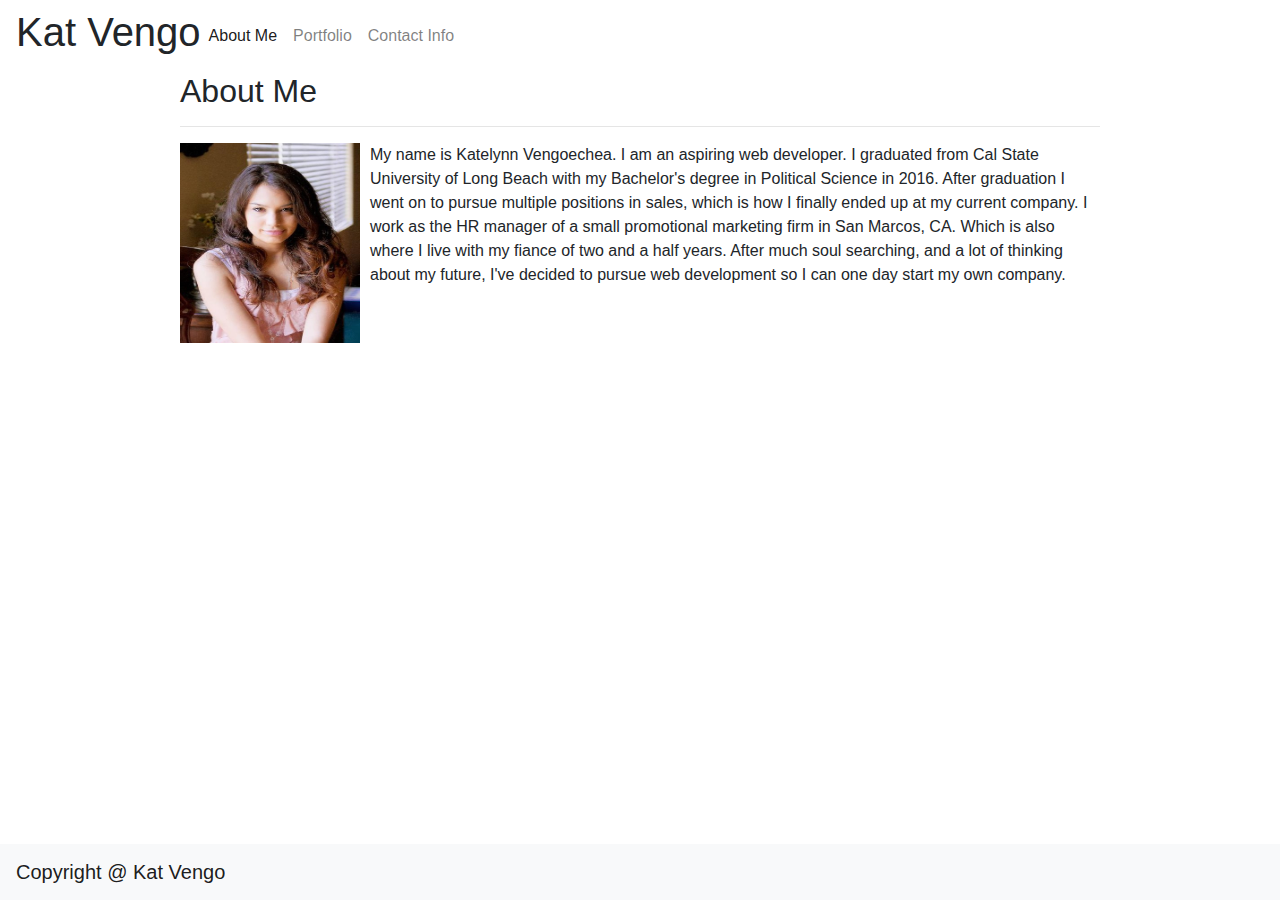
==== index.html @ c851c58c "adding index.html tto github" ====
<!DOCTYPE html>
<html>
<head>
    <meta charset="utf-8" />
    <meta http-equiv="X-UA-Compatible" content="IE=edge">
    <title>About Me</title>
    <meta name="viewport" content="width=device-width, initial-scale=1">
    <link rel="stylesheet" href="https://stackpath.bootstrapcdn.com/bootstrap/4.3.1/css/bootstrap.min.css" integrity="sha384-ggOyR0iXCbMQv3Xipma34MD+dH/1fQ784/j6cY/iJTQUOhcWr7x9JvoRxT2MZw1T" crossorigin="anonymous">
    <script src="main.js"></script>
</head>
<header>
        <nav class="navbar navbar-expand-lg navbar-light style="background-color: #e3f2fd;>
                <h1>Kat Vengo</h1>
                <button class="navbar-toggler" type="button" data-toggle="collapse" data-target="#navbarSupportedContent" aria-controls="navbarSupportedContent" aria-expanded="false" aria-label="Toggle navigation">
                  <span class="navbar-toggler-icon"></span>
                </button>
              
                <div class="collapse navbar-collapse" id="navbarSupportedContent">
                  <ul class="navbar-nav mr-auto">
                    <li class="nav-item active">
                      <a class="nav-link" href="index.html">About Me <span class="sr-only">(current)</span></a>
                    </li>
                    <li class="nav-item">
                      <a class="nav-link" href="portfolio.html">Portfolio</a>
                    </li>
                    <li class="nav-item">
                            <a class="nav-link" href="contact.html">Contact Info</a>
                          </li>
                    </li>
                    
                  </ul>
                 
                </div>
            
              </nav>

</header>


<body>
    <div>
        <div class="container">
            <!--First row-->
            <div class="row">
                    <div class="col-md-1">
                           
                      </div>
              <div class="col-md-10">
                    <h2>About Me</h2>
                    <hr>
              </div>
                     <!--Second column where we will put the nav bar-->
              <div class="col-md-1">
                
              </div>
              
            </div>
            <!--Second Row and the Body-->
            <div class="row"> <!--First column will be blank space-->
              <div class="col-md-1">
                
              </div>
              <div class="col-md-2">
                 <section>
 
                <img src="katvengo.jpg" alt="picture of me" id="image-bio" height="200px" width="180px">
                </div>
               <div class="col-md-8">
               
 
                 <p> My name is Katelynn Vengoechea. I am an aspiring web developer. I graduated from Cal State University
                 of Long Beach with my Bachelor's degree in Political Science in 2016. After graduation I went on to
                 pursue
                 multiple positions in sales, which is how I finally ended up at my current company. I work as the HR
                 manager of a small
                 promotional marketing firm in San Marcos, CA. Which is also where I live with my fiance of two and a
                 half years. After much soul
                 searching, and a lot of thinking about my future, I've decided to pursue web development so I can one
                 day start my own company.</p>
            </section>


              </div>
              <div class="col-md-1"> <!--Third column will be blank space-->
               
              </div>
            </div>
            <!--Footer-->
            <nav class="navbar fixed-bottom navbar-light bg-light">
                    <a class="navbar-brand" href="#">Copyright @ Kat Vengo</a>
                  </nav>

        
          </div>


    </div>
</body>
</html>
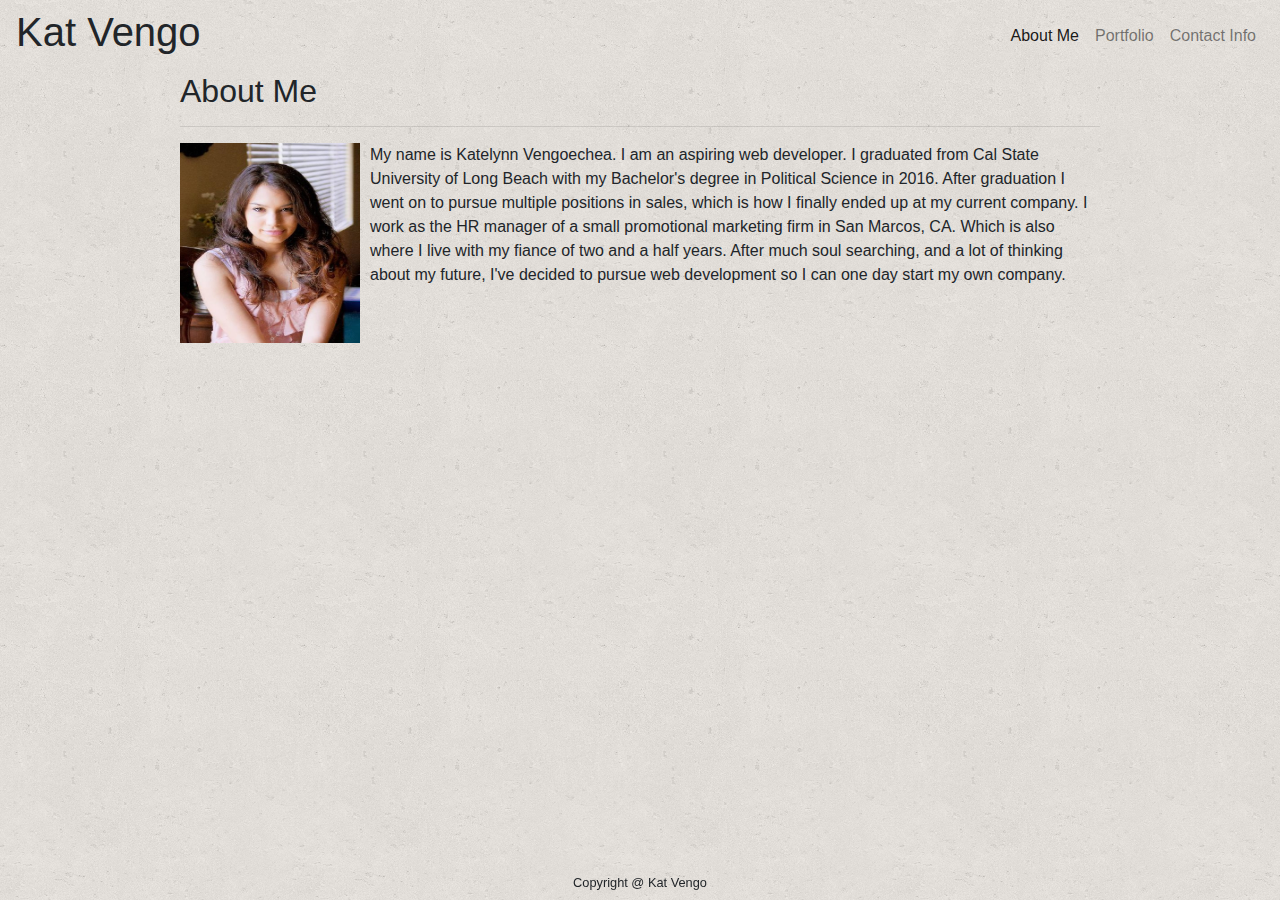
==== commit 671924cd: "Updated main.css page and nav bar space to the right" ====
--- a/index.html
+++ b/index.html
@@ -6,17 +6,18 @@
     <title>About Me</title>
     <meta name="viewport" content="width=device-width, initial-scale=1">
     <link rel="stylesheet" href="https://stackpath.bootstrapcdn.com/bootstrap/4.3.1/css/bootstrap.min.css" integrity="sha384-ggOyR0iXCbMQv3Xipma34MD+dH/1fQ784/j6cY/iJTQUOhcWr7x9JvoRxT2MZw1T" crossorigin="anonymous">
+    <link rel="stylesheet" type="text/css" media="screen" href="main.css">
     <script src="main.js"></script>
 </head>
 <header>
-        <nav class="navbar navbar-expand-lg navbar-light style="background-color: #e3f2fd;>
+        <nav class="navbar navbar-expand-lg navbar-light style=" background-color: #e3f2fd;>
                 <h1>Kat Vengo</h1>
                 <button class="navbar-toggler" type="button" data-toggle="collapse" data-target="#navbarSupportedContent" aria-controls="navbarSupportedContent" aria-expanded="false" aria-label="Toggle navigation">
                   <span class="navbar-toggler-icon"></span>
                 </button>
               
                 <div class="collapse navbar-collapse" id="navbarSupportedContent">
-                  <ul class="navbar-nav mr-auto">
+                  <ul class="navbar-nav ml-auto">
                     <li class="nav-item active">
                       <a class="nav-link" href="index.html">About Me <span class="sr-only">(current)</span></a>
                     </li>
@@ -65,7 +66,7 @@
  
                 <img src="katvengo.jpg" alt="picture of me" id="image-bio" height="200px" width="180px">
                 </div>
-               <div class="col-md-8">
+               <div class="col-md-8 mainbio">
                
  
                  <p> My name is Katelynn Vengoechea. I am an aspiring web developer. I graduated from Cal State University
@@ -86,8 +87,8 @@
               </div>
             </div>
             <!--Footer-->
-            <nav class="navbar fixed-bottom navbar-light bg-light">
-                    <a class="navbar-brand" href="#">Copyright @ Kat Vengo</a>
+            <nav class="navbar fixed-bottom navbar-light background-color: #e3f2fd; justify-content-center">
+                    <small>Copyright @ Kat Vengo</small>
                   </nav>
 
         
--- a/main.css
+++ b/main.css
@@ -0,0 +1,7 @@
+body{
+    background-image: url("cork-wallet.png");
+    margin: 0 ;
+    padding: 0 ; 
+}
+
+
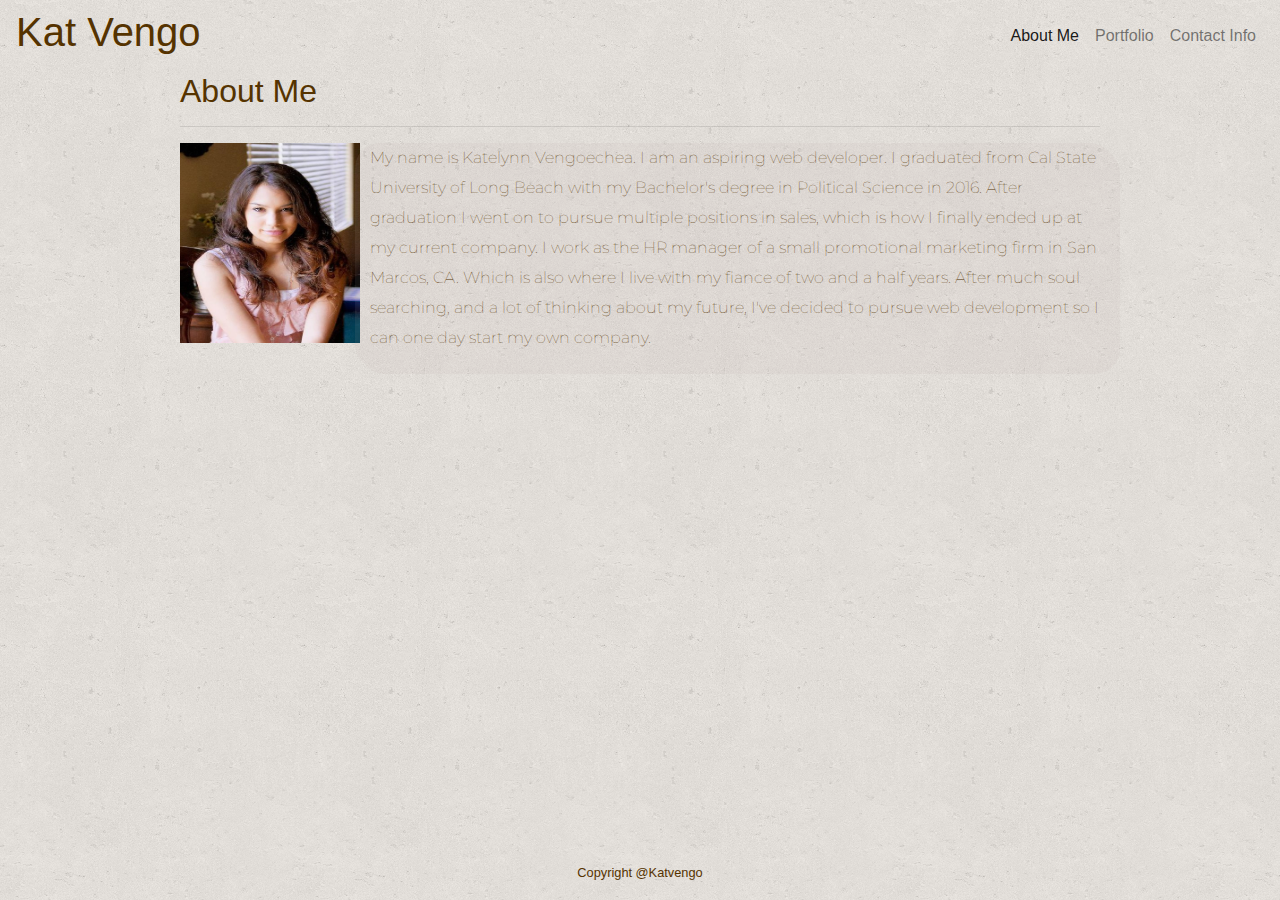
==== commit 11764f42: "new files to github portfolio.html" ====
--- a/index.html
+++ b/index.html
@@ -1,5 +1,5 @@
 <!DOCTYPE html>
-<html>
+<html class="h-100">
 <head>
     <meta charset="utf-8" />
     <meta http-equiv="X-UA-Compatible" content="IE=edge">
@@ -8,6 +8,9 @@
     <link rel="stylesheet" href="https://stackpath.bootstrapcdn.com/bootstrap/4.3.1/css/bootstrap.min.css" integrity="sha384-ggOyR0iXCbMQv3Xipma34MD+dH/1fQ784/j6cY/iJTQUOhcWr7x9JvoRxT2MZw1T" crossorigin="anonymous">
     <link rel="stylesheet" type="text/css" media="screen" href="main.css">
     <script src="main.js"></script>
+    <link href="https://fonts.googleapis.com/css?family=Montserrat:300,400" rel="stylesheet">
+
+
 </head>
 <header>
         <nav class="navbar navbar-expand-lg navbar-light style=" background-color: #e3f2fd;>
@@ -38,8 +41,8 @@
 </header>
 
 
-<body>
-    <div>
+<body class="d-flex flex-column h-100">
+  <main role ="main" class="flex-shrink-0">
         <div class="container">
             <!--First row-->
             <div class="row">
@@ -83,18 +86,17 @@
 
               </div>
               <div class="col-md-1"> <!--Third column will be blank space-->
-               
               </div>
-            </div>
-            <!--Footer-->
-            <nav class="navbar fixed-bottom navbar-light background-color: #e3f2fd; justify-content-center">
-                    <small>Copyright @ Kat Vengo</small>
-                  </nav>
+            </div>  
+          </div>
+        </main>
+<footer class="footer mt-auto py-3">
+    <div class="text-center">
+        <small>Copyright @Katvengo</small>
+    </div>
 
-        
-          </div>
+  
+</body>
 
 
-    </div>
-</body>
 </html>--- a/main.css
+++ b/main.css
@@ -2,6 +2,21 @@
     background-image: url("cork-wallet.png");
     margin: 0 ;
     padding: 0 ; 
+    color: #553300;
 }
 
 
+.mainbio{
+    border-radius: 25px;
+    background-color: hsla(0, 13%, 69%, 0.1);
+    box-shadow: 5px 5px hsla(0, 13%, 69%, 0.1);
+    text-align: left;
+    font-family: 'Montserrat', sans-serif;
+    font-weight: lighter;
+    line-height: 30px;
+}
+
+small{
+    color: #553300;
+}
+
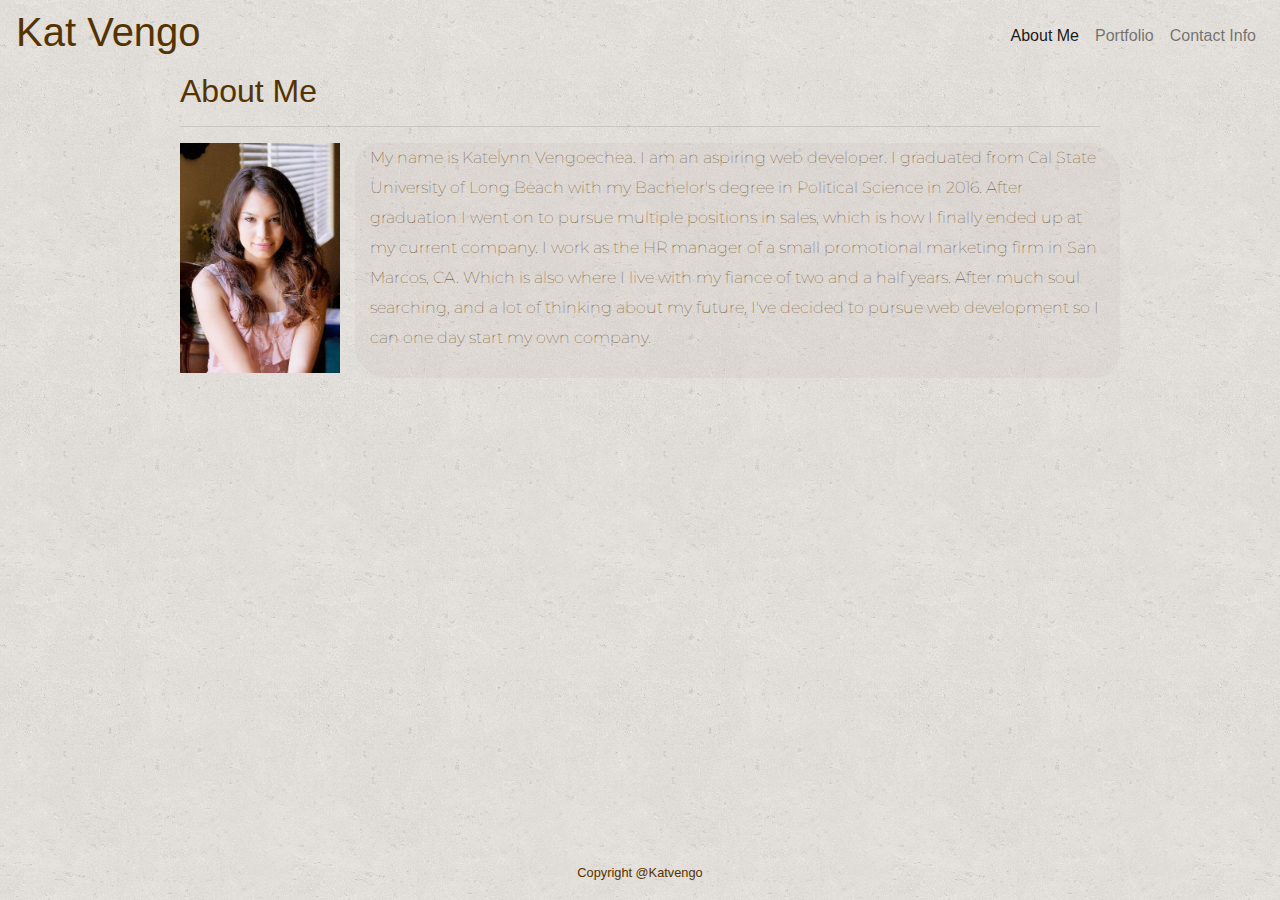
==== commit 27cdfd7d: "responsive image" ====
--- a/index.html
+++ b/index.html
@@ -67,7 +67,7 @@
               <div class="col-md-2">
                  <section>
  
-                <img src="katvengo.jpg" alt="picture of me" id="image-bio" height="200px" width="180px">
+                <img src="katvengo.jpg" alt="picture of me" id="image-bio" height="200px" width="180px" class="img-fluid">
                 </div>
                <div class="col-md-8 mainbio">
                
--- a/main.css
+++ b/main.css
@@ -20,3 +20,33 @@
     color: #553300;
 }
 
+.text-block {
+    width: 200px;
+    height: 35px;
+    background-color: #925a068a;
+    border-style: 1px solid #553300;
+    color: white;
+    text-align: center;
+}
+
+#two {
+    position: relative;
+    bottom: -130px;
+}
+#three{
+    position: relative;
+    bottom: -130px;
+}
+
+#four{
+    position: relative;
+    bottom: -130px;
+}
+#five{
+    position: relative;
+    bottom: -130px;
+}
+#six{
+    position: relative;
+    bottom: -130px;
+}
